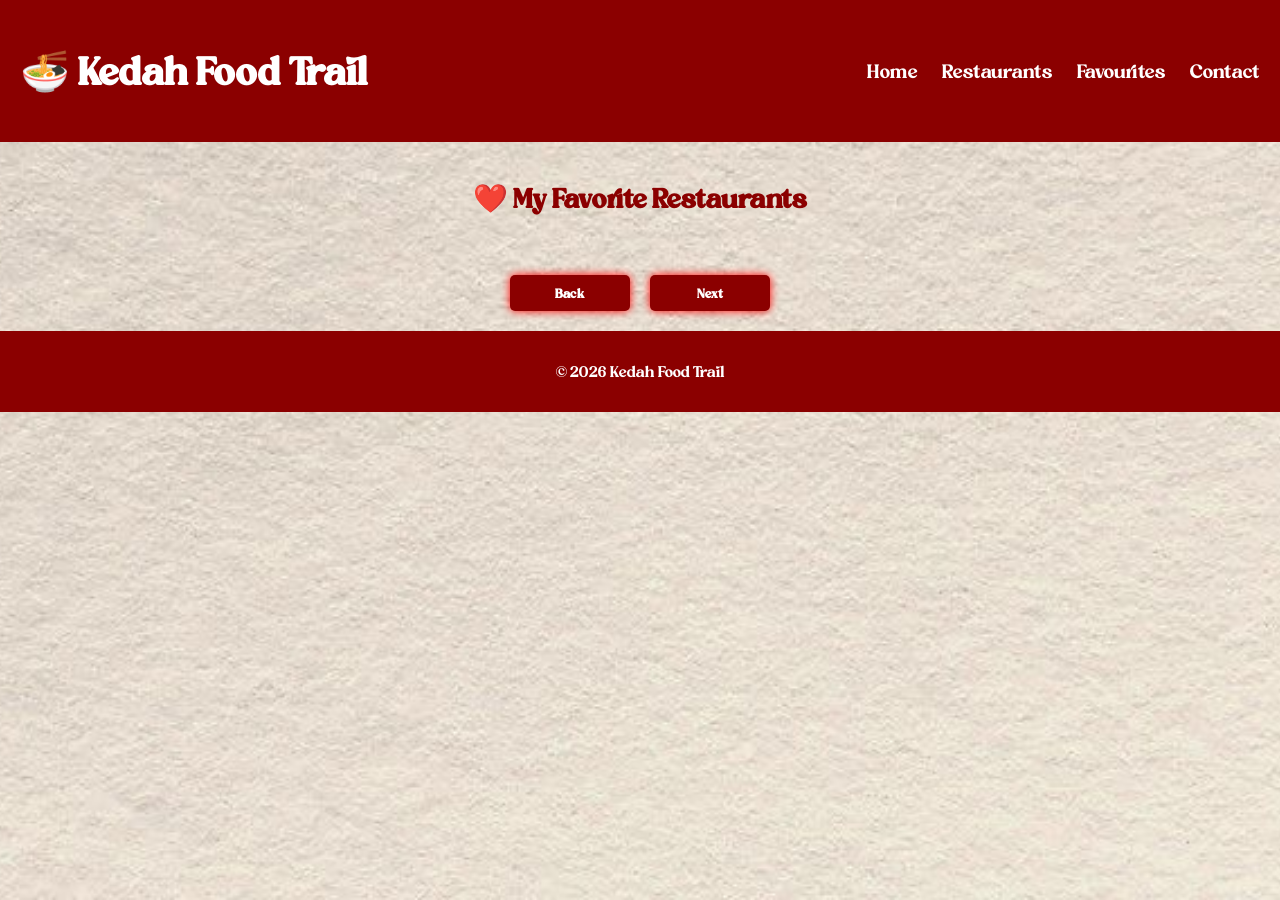
==== favourites.html @ 16be2304 "Add files via upload" ====
<!DOCTYPE html>
<html>
<head>
    <title>Kedah Food Trail</title>
    <link rel="stylesheet" href="style.css">
<style>
@font-face {
    font-family: rustic;
    src: url("font/rustic.ttf");
}

@font-face {
    font-family: alter;
    src: url("font/alter.ttf");
}
</style>

</head>
<body>
<div class="main-content">
<header>
    <h1>🍜 Kedah Food Trail</h1>

    <nav>
        <a href="index.html">Home</a>
        <a href="restaurants.html">Restaurants</a>
        <a href="favourites.html">Favourites</a>
        <a href="contact.html">Contact</a>
    </nav>
</header>


<div class="section">

<h2>❤️ My Favorite Restaurants</h2>

<div class="grid" id="favContainer">

</div>

</div>

<div class="button-container">	
<button onclick="location.href='sushi.html'">Back</button>	
<button onclick="location.href='contact.html'">Next</button>
</div>


<footer>

<p>© 2026 Kedah Food Trail</p>

</footer>
<script>

let favorites =
JSON.parse(localStorage.getItem("favorites")) || [];

let container =
document.getElementById("favContainer");


favorites.forEach(function(item){

container.innerHTML += `

<div class="card">

<img src="${item.image}">

<h3>${item.name}</h3>

<a class="btn"
href="${item.page}">
View More
</a>

<br>

<button class="remove-btn"
onclick="removeFav('${item.name}')">
❌ Remove
</button>

</div>

`;

});


function removeFav(name){

let favorites =
JSON.parse(localStorage.getItem("favorites"));

favorites =
favorites.filter(item =>
item.name!==name
);

localStorage.setItem(
"favorites",
JSON.stringify(favorites)
);

location.reload();

}

</script>
---- style.css ----
body{
    margin:0;
    font-family: rustic, Arial, alter;
    background-color:#fffaf5;
}

html, body {
    height: 100%;
}

body {
    display: flex;
    flex-direction: column;
    min-height: 100vh;
}

.main-content {
    flex: 1;
}

/* HEADER */

header{
    background-color:#8B0000;
    color:white;
    font-family:font/rustic;
    font-size:20px;

    display:flex;
    justify-content:space-between;
    align-items:center;

    padding:15px 50px;
}

nav a{
    color:white;
    text-decoration:none;
    margin-left:20px;
}

nav a:hover{
    color:gold;
}

/* HERO */

.main-content{
    background-image: url("pic/bg.jpg");
    background-size: cover;
    background-position: center;
    background-repeat: no-repeat;
    background-attachment: fixed;
}

.hero{
    text-align:center;
   
    color:#8B0000;
    background-color: rgba(255, 253, 245, 0.8);
    padding: 30px;
    border-radius: 25px;
    width: 80%;
    margin: 30px auto;

    box-shadow:
        0 0 10px rgba(139,0,0,0.4),
        0 0 20px rgba(255,248,220,0.5);

}

.hero h2{
    font-size:45px;
}

.hero p{
    width:60%;
    margin:auto;
    font-size:20px;
    font-family:font/alter;
    color:#A00000;
}

/* BUTTON */

.btn{
    display: inline-block;

    background-color:white; /* wine red */
    color: #8B0000;
    font-size: 20px;
    padding: 12px 25px;
    border-radius: 30px;
    font-family:rustic;

    text-decoration: none;

    margin-top: 20px;

    box-shadow: 0 0 10px rgba(139, 0, 0, 0.4);

    transition: 0.3s ease;
}

.btn:hover{
    background-color: #A52A2A; /* lighter red */

    transform: translateY(-3px) scale(1.05);

    box-shadow:
        0 0 10px rgba(245, 235, 215, 0.8),
        0 0 20px rgba(245, 235, 215, 0.5);
}

/* ABOUT */

.about{
    text-align:center;
    padding:30px 45px;
    background-color:#8B0000;
    color:white;

    border-radius:30px;

    text-decoration:none;

    margin-top:20px;
}

.about h2{
font-size:30px;
font-family:rustic;
}

.about p{
    font-size:20px;
    font-family:font/alter;
}

/* FEATURED RESTAURANTS */

.featured{
    text-align:center;
    padding:60px;
    color:#8B0000;
    font-size:20px;
    background-color: rgba(255, 253, 245, 0.8);
    padding: 30px;
    border-radius: 25px;
    width: 80%;
    margin: 30px auto;

    box-shadow:
        0 0 10px rgba(139,0,0,0.4),
        0 0 20px rgba(255,248,220,0.5);



}

.card-container{
    display:flex;
    justify-content:center;
    gap:30px;
    flex-wrap:wrap;
}

.card{
    width:280px;
    background:#8B0000;
    color:white;
    border-radius:20px;
    overflow:hidden;

    display:flex;
    flex-direction:column;

    box-shadow:0 4px 12px rgba(0,0,0,0.12);
}

.card img{
    width:100%;
    height:200px;   /* fixed height for all images */
    object-fit:cover;
    display:block;
}

.card h3{
    padding:15px 15px 5px;
    margin:0;
}

.card p{
    padding:0 15px;
    line-height:1.5;
    flex-grow:1;
}

.card .btn{
    margin:15px;
    margin-top:auto;
    align-self:center;
}

.card:hover{
    transform:translateY(-10px);
    transition:0.3s;
}

/* FOOTER */

footer{
    background:#8B0000;
    color:white;

    text-align:center;

    padding:20px;
}

@keyframes floatUpDown {
	0% {
	   transform: translateY(0);
	}
	50% {
	    transform: translateY(-10px);
	}
	100% {
	    transform: translateY(0);
	}
}

@keyframes fadeUp {
	from {
		opacity: 0;
		transform: translateY(30px);
	}
	to {
		opacity: 1;
		transform: translateY(0);
	}
}

.hero,
.about,
.featured{
	animation: fadeUp 1s ease;
}


/* ========================= */
/* RESTAURANT PAGE STYLE */
/* ========================= */

/* SECTION CONTAINER */
.section{
    text-align:center;

    padding:0;   /* <-- change this */
    margin:40px auto;

    background:none;
    box-shadow:none;
}
/* OPTIONAL SECTION TITLE BOX */
.section h2{
    font-size:28px;
    color:#8B0000;
    margin-bottom:20px;
    font-family: font/rustic;
}

.section p{
    font-size:20px;
    margin-bottom:20px;
    font-family: font/rustic;
}

.rating-box{
    display:inline-block; /* important */
    
    padding:35px 50px;

    background:rgba(255,253,245,0.85);

    border-radius:35px;

    box-shadow:0 4px 15px rgba(0,0,0,0.1);
}

/* GRID FOR RESTAURANT CARDS */
.grid{
    display:flex;
    flex-wrap:wrap;
    justify-content:center;
    gap:25px;
}

/* RESTAURANT CARD */
.restaurant-card{
    width:250px;
    background:#8B0000;
    border-radius:20px;
    overflow:hidden;

    box-shadow:
        0 0 10px rgba(139,0,0,0.2),
        0 0 20px rgba(255,248,220,0.5);

    transition:0.3s ease;
}

/* IMAGE INSIDE CARD */
.restaurant-card img{
    width:50%;
    height:100px;
    object-fit:cover;
}

/* HOVER EFFECT */
.restaurant-card:hover{
    transform:translateY(-10px) scale(1.03);
    box-shadow:
        0 0 15px rgba(139,0,0,0.4),
        0 0 25px rgba(255,248,220,0.7);
}

/* TEXT INSIDE CARD */
.restaurant-card h3{
    color:#8B0000;
    font-size:18px;
    margin:10px 0 5px;
}

.restaurant-card p{
    font-size:14px;
    color:#A00000;
    padding:0 10px 15px;
}

/* OPTIONAL SMALL BUTTON INSIDE CARD */
.restaurant-card .btn{
    margin-bottom:15px;
}

/* ===================== */
/* ANCHOR NAVIGATION BAR */
/* ===================== */

.food-nav{
    display:flex;
    justify-content:center;
    gap:15px;

    margin:25px auto;
    padding:15px;

    width:fit-content;

    background:rgba(255, 253, 245, 0.85); /* cream glass effect */
    border-radius:40px;

    box-shadow:
        0 0 10px rgba(139,0,0,0.2),
        0 0 20px rgba(255,248,220,0.6);

    backdrop-filter: blur(6px);
}

.food-nav a{
    text-decoration:none;
    color:#8B0000;

    font-weight:bold;
    font-size:18px;

    padding:10px 18px;
    border-radius:30px;

    transition:0.3s ease;
}

/* HOVER EFFECT */
.food-nav a:hover{
    background:#8B0000;
    color:white;

    transform:translateY(-3px);

    box-shadow:
        0 0 10px rgba(139,0,0,0.4),
        0 0 20px rgba(255,248,220,0.5);
}

.hero,
.about,
.card,
.restaurant-card,
.featured {
    transition: all 0.3s ease;
}

.hero:hover,
.about:hover,
.card:hover,
.restaurant-card:hover,
.featured:hover {
    transform: translateY(-10px) scale(1.05);
    box-shadow: 0 10px 25px rgba(0,0,0,0.2);
}



/* RESTAURANT MAIN IMAGE */

.main-restaurant-img{
    width:350px !important;
    height:auto !important;

    display:block;
    margin:20px auto;

    border-radius:15px;
    object-fit:cover;

    box-shadow:0 0 10px rgba(139,0,0,0.3);
}

.desc{
    font-size: 20px;
    font-family: font/rustic;
    color:#8B0000;

    max-width: 700px;   /* makes text neat instead of full width */
    margin: 0 auto;     /* centers the paragraph block */
    line-height: 1.6;   /* improves readability */
}


.info-box{

background-color:#8B0000;

width:50%;

margin:auto;

padding:20px;

border-radius:20px;

margin-bottom:30px;

color:white;

text-align: center;

font-size:20px;

box-shadow:
0 0 10px lightgray;
}




.gallery{

display:flex;

justify-content:center;

gap:20px;

flex-wrap:wrap;

}


.gallery img{

width:250px;

height:180px;

border-radius:15px;

object-fit:cover;

transition:0.3s;

}


.gallery img:hover{

transform:scale(1.05);

}


.rating span{

font-size:35px;

cursor:pointer;

transition:0.3s;

}


.rating span:hover{

transform:scale(1.2);

}

.restaurant-video{
    width: 100%;
    max-width: 320px;

    height: auto;
    display: block;
    margin: 20px auto;

    border-radius: 20px;
}
.video-text{

text-align:center;

font-size:18px;

color:#8B0000;

margin-top:10px;

font-family:alter;

}

.review-box{

background-color:#8B0000;

width:60%;

margin:auto;

padding:25px;

border-radius:20px;

box-shadow:
0 0 10px rgba(0,0,0,0.2);

}

.review-text{

font-family:alter;

font-size:20px;

color:white;

line-height:1.8;

margin:0;

}


.section-dark{
    text-align:center;
    padding:30px 20px;
    background-color:#8B0000;
    color:white;
    border-radius:20px;
    font-size:20px;

    width: clamp(280px, 60%, 700px);
    margin:20px auto;
}

button{
	background-color: #8B0000;

	color: white;

	border: none;

	padding: 12px 25px;

	border-radius: 30px;

 	font-family: rustic;

 	font-weight: bold;

   	box-shadow: 0 0 10px red;

  	text-align: center;

   	margin-top: 0; 

   	cursor: pointer;
}

.button-container{

   	display: flex;

   	justify-content: center;

   	gap: 50px;

  	margin-top: 20px;

   	margin-bottom: 20px;
}

.button-container button{

  	width: 120px;
}

button:hover{

   	background-color: red;

   	transform: translateY(-3px);
}

/* SEARCH BAR TOP RIGHT */

.top-search{

display:flex;

justify-content:flex-end;

padding-right:120px;

margin-top:10px;
}


.top-search input{

width:220px;

padding:10px 20px;

border:none;

border-radius:20px;

font-family:rustic;

font-size:18px;

box-shadow:
0 0 8px rgba(139,0,0,0.3);

outline:none;
}


.page-layout{
    display:flex;
    align-items:stretch;
}

.sidebar{
    width:220px;
    
    padding:20px;

    display:flex;
    flex-direction:column;

    min-height:100%;

    box-shadow:0 4px 10px rgba(0,0,0,0.1);
}

.content-area{
    flex:1;
    padding:20px;
}

.sidebar {
    width: 220px;
        padding: 20px;
    height: 100vh;
    position: sticky;
    top: 0;
    font-family: rustic;
}

.sidebar h3 {
    font-family: rustic;
    color: #8B0000;
    margin-bottom: 15px;
    text-align: center;
}

.filter-btn {
    display: block;
    width: 100%;
    margin: 8px 0;
    padding: 10px;
    border: none;
    border-radius: 12px;
    cursor: pointer;
    background: #8B0000;
    transition: 0.3s;
    font-family: rustic;
    text-align: center;
}

.filter-btn:hover {
    background: #8B0000;
    color: white;
}

/* active button */
.filter-btn.active {
    background: red;
    color: white;
}

body {
    font-family: font/rustic;
    background: #fffaf5;
    margin: 0;
}

/* HEADER */
header {
    background: #8B0000;
    color: white;
    padding: 20px;
    text-align: center;
}

/* MAIN CONTAINER */
.container {
    background: #8B0000;
    font-family: font/rustic;
    color:white;
}

/* FORM BOX */
.contact-form {
    flex: 1;
    min-width: 300px;
    background: #f5f5f5;
    padding: 20px;
    border-radius: 10px;
    font-family: font/rustic;
}

/* INPUT STYLE */
input, textarea {
    width: 100%;
    padding: 10px;
    margin-top: 5px;
    margin-bottom: 15px;
    border: 1px solid #ccc;
    border-radius: 5px;
    font-family: font/rustic;
}

/* BUTTON */
button {
    background: #8B0000;
    color: white;
    padding: 10px;
    border: none;
    border-radius: 5px;
    cursor: pointer;
    transition: 0.3s;
}

button:hover {
    opacity: 0.8;
    transform: scale(1.02);
}

/* INFO CARD */
.contact-info {
    flex: 1;
    min-width: 250px;
    background: white;
    padding: 20px;
    border-radius: 10px;
    box-shadow: 0 0 10px rgba(0,0,0,0.1);
}

.contact-info h2 {
    color: #8B0000;
}

.contact-info p {
	color:#8B0000;
}

/* SOCIAL BUTTONS */
.social {
    margin-top: 15px;
}

.social a {
    display: inline-block;
    margin-right: 10px;
    text-decoration: none;
    background: #8B0000;
    color: white;
    padding: 8px 12px;
    border-radius: 5px;
    transition: 0.3s;
}

.social h3 {
color:#8B0000;
}

.social a:hover {
    background: black;
}

/* FOOTER */
footer {
    text-align: center;
    padding: 15px;
    margin-top: 20px;
    background: #8B0000;
    color: white;
}
nav a.active {
    background: white;
    color: #8B0000;
}


```css
/* FEEDBACK PAGE */

.feedback-title{
text-align:center;
color:#8B0000;
font-size:35px;
margin-top:30px;
}

.container{
display:flex;
justify-content:center;
align-items:flex-start;

gap:40px;

padding:40px;

flex-wrap:wrap;
}

.contact-form,
.contact-info{

background:rgba(255,255,255,0.95);

width:420px;

padding:30px;

border-radius:25px;

box-shadow:
0 0 15px rgba(0,0,0,0.1);

}

.contact-form h2,
.contact-info h3{

color:#8B0000;

text-align:center;
}

/* FEEDBACK FORM TEXT */

.contact-form label{
color:white !important;
font-size:18px;
font-family:alter;
display:block;
margin-bottom:5px;
}

.contact-form input,
.contact-form textarea{
background:#8B0000;
color:white;
border:none;
}

.contact-form input::placeholder,
.contact-form textarea::placeholder{
color:#f5d6d6;
}



width:100%;

padding:12px;

margin-top:8px;
margin-bottom:18px;

border:1px solid #ddd;

border-radius:12px;

box-sizing:border-box;
}

button{

background:#8B0000;

color:white;

padding:12px 25px;

border:none;

border-radius:30px;

cursor:pointer;

transition:0.3s;
}

button:hover{

transform:translateY(-3px);

background:#A52A2A;
}

.social{
text-align:center;
margin-top:20px;
}

.social a{

display:inline-block;

margin:5px;

padding:10px 15px;

background:#8B0000;

color:white;

text-decoration:none;

border-radius:30px;
}

.button-container{

display:flex;

justify-content:center;

gap:20px;

margin-top:30px;
}
```

.contact-icons{
   	display:flex;

   	justify-content:center;

   	gap:60px;

   	margin-top:30px;
}

.contact-icons img{
   	width:80px;

   	height:80px;

   	transition:0.3s;

        box-shadow: 0 0 10px pink;
}

.contact-icons img:hover{
   	transform:scale(1.15);
}

.card{
    overflow:hidden;
}

.card img{
    transition:.4s;
}

.card:hover img{
    transform:scale(1.1);
}

.main-restaurant-img{
    opacity:0;
    transform: translateY(30px);
    animation: fadeInImg 1s forwards;
}

@keyframes fadeInImg{
    to{
        opacity:1;
        transform: translateY(0);
    }
}
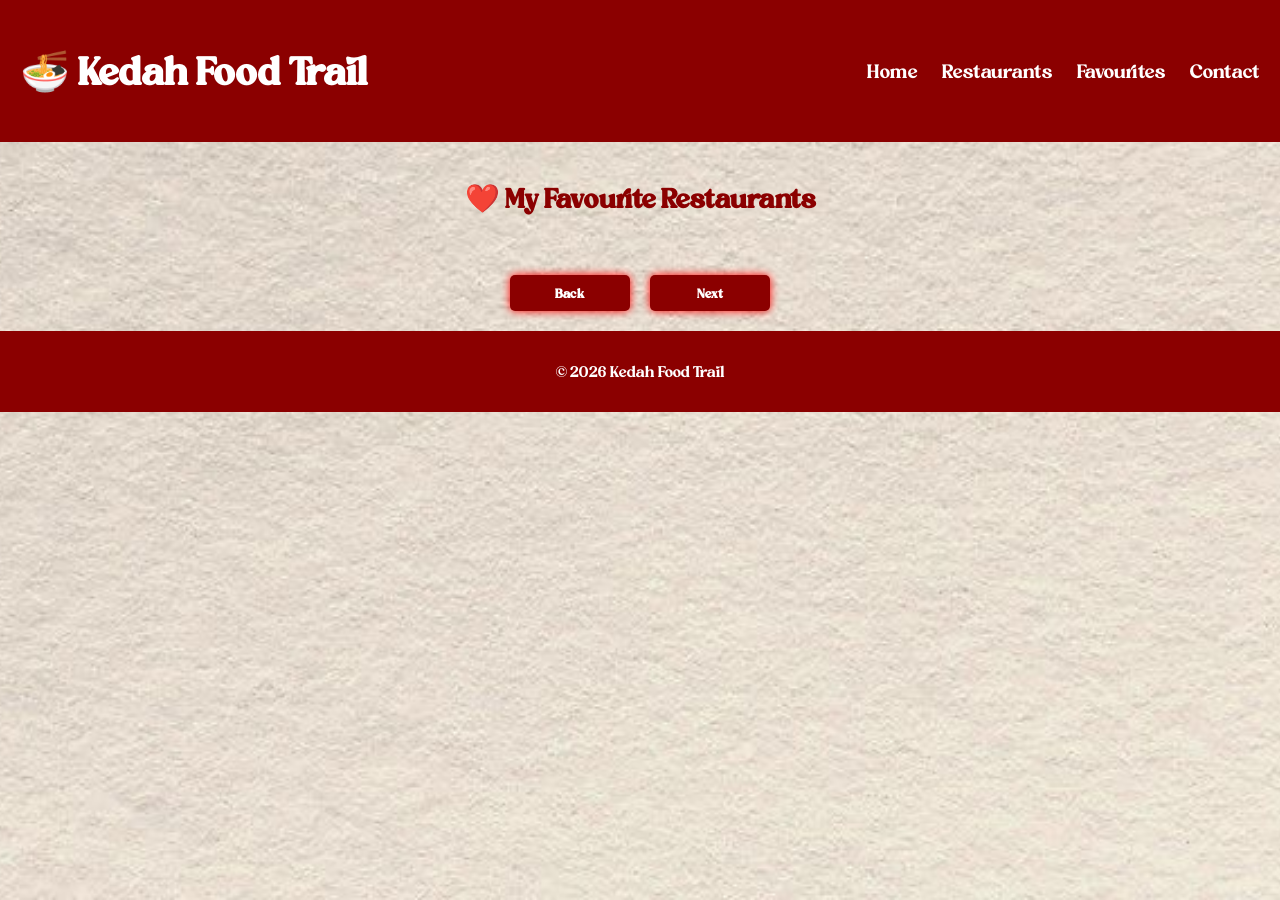
==== commit c7ac0879: "Update favourites.html" ====
--- a/favourites.html
+++ b/favourites.html
@@ -32,7 +32,7 @@
 
 <div class="section">
 
-<h2>❤️ My Favorite Restaurants</h2>
+<h2>❤️ My Favourite Restaurants</h2>
 
 <div class="grid" id="favContainer">
 
